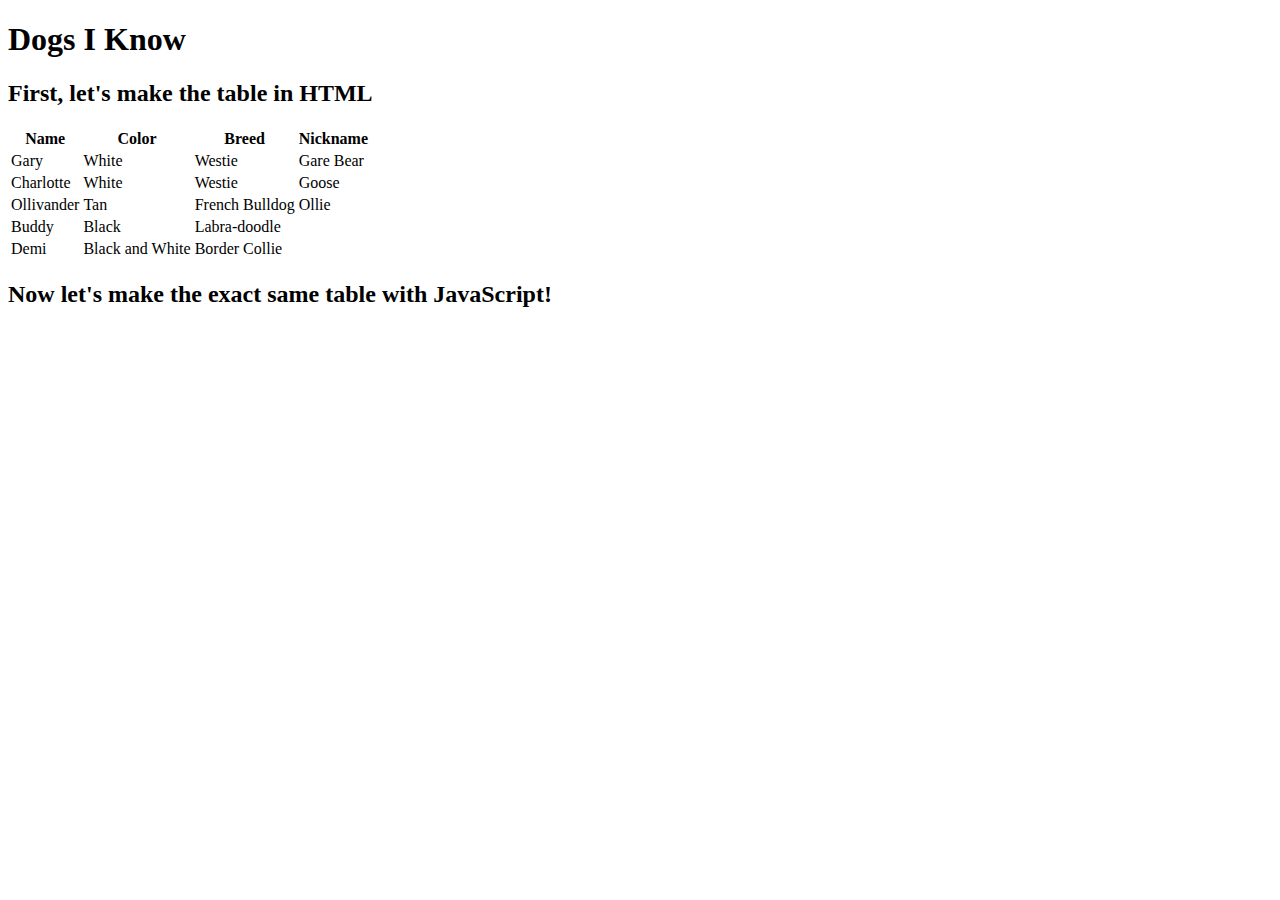
==== 08-forms-events/demo/index.html @ 98389041 "update title" ====
<!DOCTYPE html>
<html>
  <head>
    <title>Class 8 Form Demo</title>
    <link rel="stylesheet" type="text/css" href="style.css" />
    <link href="https://fonts.googleapis.com/css?family=Montserrat" rel="stylesheet">
  </head>
  <body>
    <h1>Dogs I Know</h1>
    <h2>First, let's make the table in HTML</h2>
    <table>
      <tr>
        <th>Name</th>
        <th>Color</th>
        <th>Breed</th>
        <th>Nickname</th>
      </tr>
      <tr>
        <td>Gary</td>
        <td>White</td>
        <td>Westie</td>
        <td>Gare Bear</td>
      </tr>
      <tr>
        <td>Charlotte</td>
        <td>White</td>
        <td>Westie</td>
        <td>Goose</td>
      </tr>
      <tr>
        <td>Ollivander</td>
        <td>Tan</td>
        <td>French Bulldog</td>
        <td>Ollie</td>
      </tr>
      <tr>
        <td>Buddy</td>
        <td>Black</td>
        <td>Labra-doodle</td>
        <td></td>
      </tr>
      <tr>
        <td>Demi</td>
        <td>Black and White</td>
        <td>Border Collie</td>
        <td></td>
      </tr>
    </table>

    <h2>Now let's make the exact same table with JavaScript!</h2>
    <table id="dogs">
      <!-- <thead></thead>
      <tbody></tbody>
      <tfoot></tfoot> -->
    </table>

    <script src="app.js"></script>
  </body>
</html>
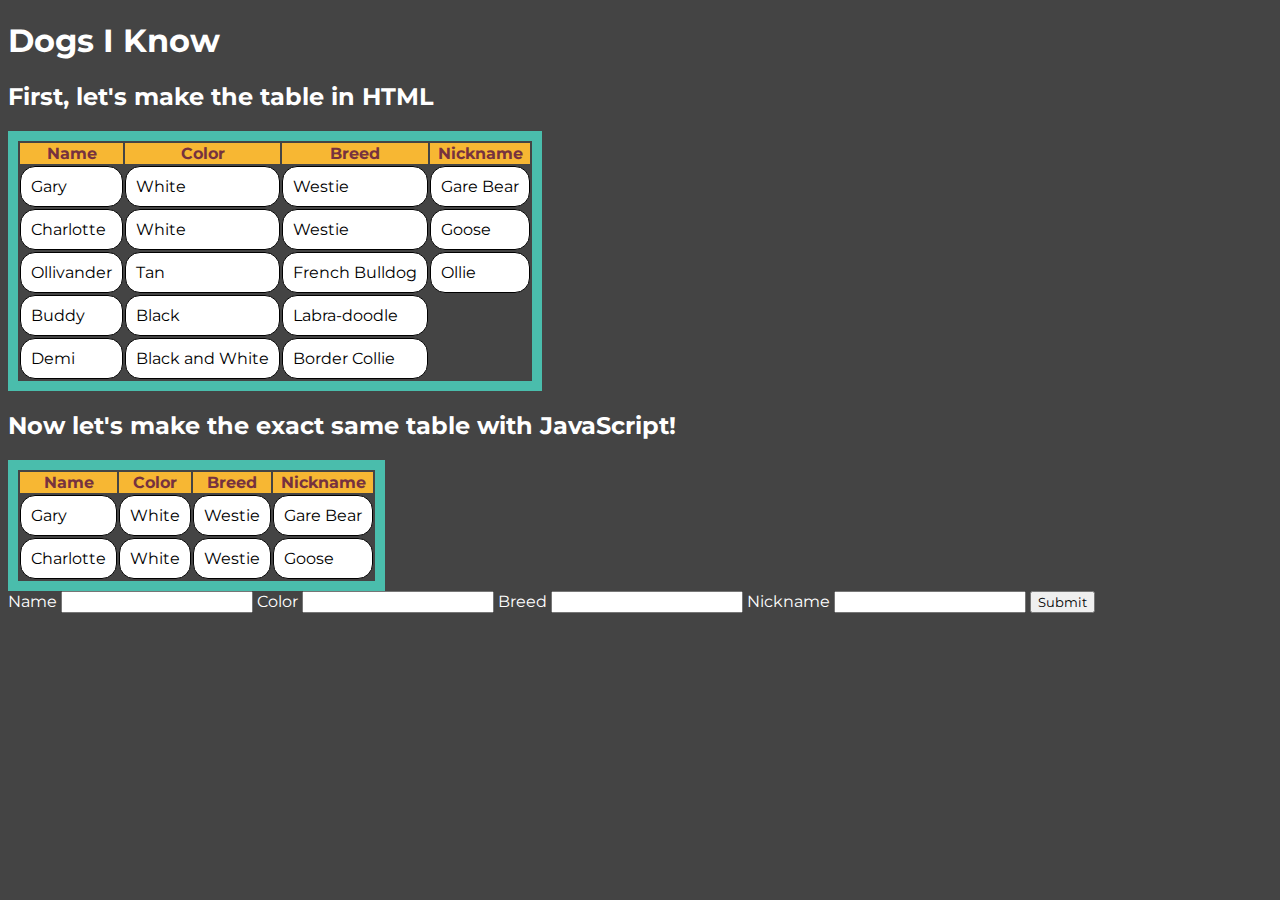
==== commit 07756ecb: "Merge branch 'master' of https://github.com/codefellows/seattle-201d34" ====
--- a/08-forms-events/demo/index.html
+++ b/08-forms-events/demo/index.html
@@ -6,7 +6,7 @@
     <link href="https://fonts.googleapis.com/css?family=Montserrat" rel="stylesheet">
   </head>
   <body>
-    <h1>Dogs I Know</h1>
+    <h1 id="header">Dogs I Know</h1>
     <h2>First, let's make the table in HTML</h2>
     <table>
       <tr>
@@ -54,6 +54,18 @@
       <tfoot></tfoot> -->
     </table>
 
+    <form id="add-dog-form">
+      <label for="name-input">Name</label>
+      <input type="text" id="name-input" name="name" />
+      <label for="color-input">Color</label>
+      <input type="text" id="color-input" name="color" />
+      <label for="breed-input">Breed</label>
+      <input type="text" id="breed-input" name="breed" />
+      <label for="nickname-input">Nickname</label>
+      <input type="text" id="nickname-input" name="nickname" />
+      <input type="submit" />
+    </form>
+
     <script src="app.js"></script>
   </body>
 </html>--- a/08-forms-events/demo/style.css
+++ b/08-forms-events/demo/style.css
@@ -0,0 +1,32 @@
+* {
+	font-family: 'Montserrat', sans-serif;
+}
+
+body {
+  background: #444;
+}
+
+h1, h2 {
+	color: white;
+}
+
+table {
+	border: 10px solid #4ABDAC;
+	empty-cells: hide;
+}
+
+td {
+	padding: 10px;
+	border-radius: 15px;
+  border: 1px solid black;
+  background: white;
+}
+
+th {
+	background-color: #F7B733;
+	color: #76323F;
+}
+
+label {
+	color: white;
+}